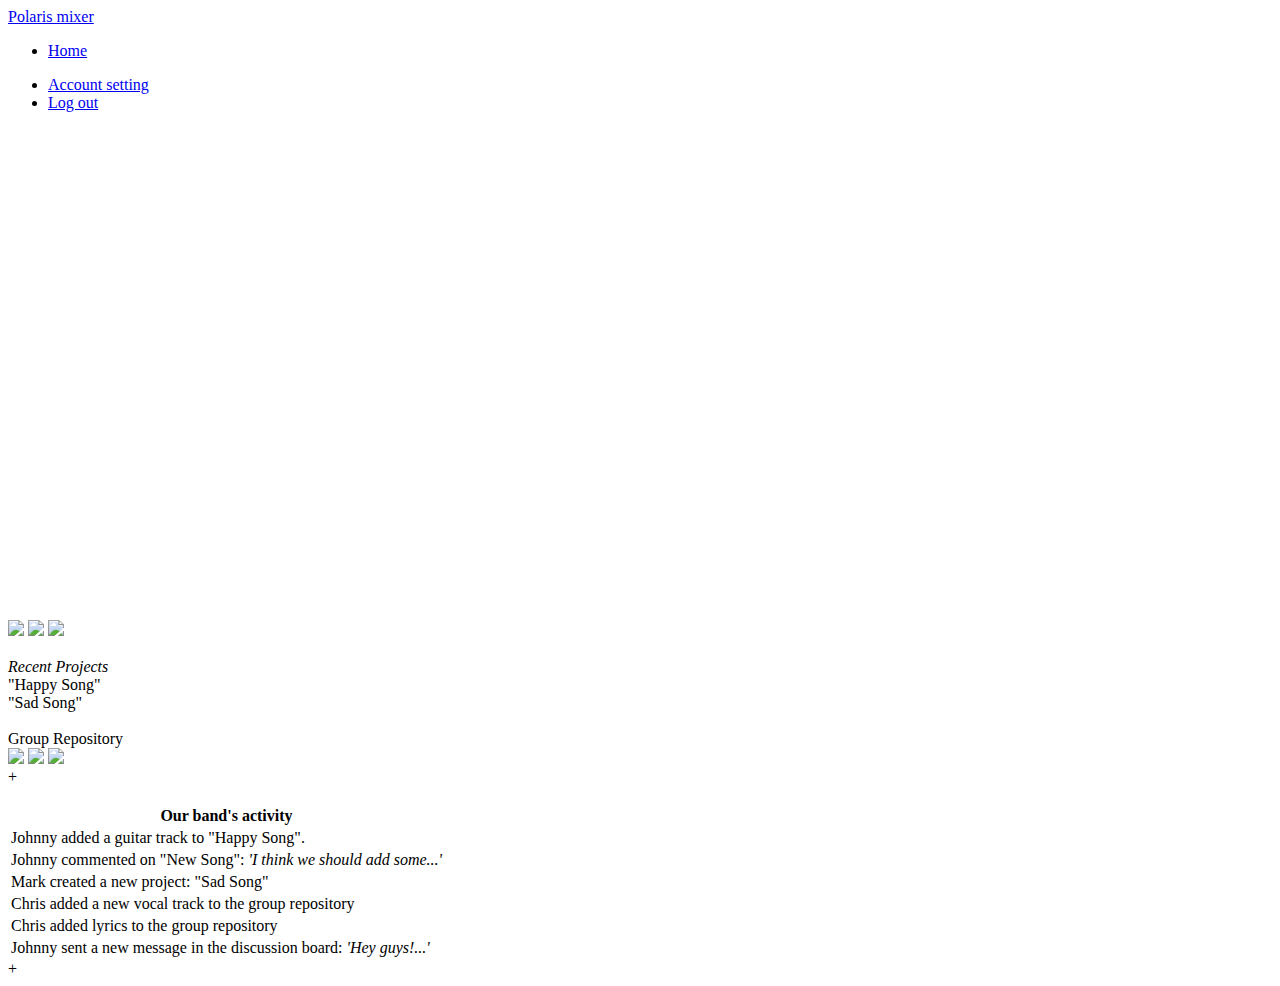
==== homepage/index.html @ 2a2b09e9 "Add nav bar into home page and reformat the code" ====
<!DOCTYPE html>
<html lang="en">

<head>
    <meta charset="UTF-8">
    <title>Document</title>

    <link rel="stylesheet" href="css/bootstrap.css">
    <link rel="stylesheet" href="css/bootstrap-theme.css">
    <link rel="stylesheet" href="css/main.css">
</head>
<body>
    <nav class="navbar navbar-default navbar-inverse">
        <div class="container-fluid">
            <!-- Brand and toggle get grouped for better mobile display -->
            <div class="navbar-header">
                <a class="navbar-brand" href="#">Polaris mixer </a>
            </div>

            <!-- Collect the nav links, forms, and other content for toggling -->
            <div class="collapse navbar-collapse" id="bs-example-navbar-collapse-1">
                <ul class="nav navbar-nav">
                    <li  class="active"><a href="#"><span class="glyphicon glyphicon-home" aria-hidden="true"></span> Home </a></li>
                </ul>
                <ul class="nav navbar-nav navbar-right">
                    <li><a href="#"><span class="glyphicon glyphicon-wrench" aria-hidden="true"></span> Account setting</a></li>
                    <li><a href="#"><span class="glyphicon glyphicon-off" aria-hidden="true"></span> Log out</a></li>
                </ul>
            </div>
            <!-- /.navbar-collapse -->
        </div>
        <!-- /.container-fluid -->
    </nav>

    <div class="container-fluid">
        <div class="row">
            <div class="col-sm-8">
                <div id="svgContainer" style="margin: 50px 50px;">
                    <svg id="svg1" width="0" height="0">
                        <path id="myNewPath" d="M0 0" stroke-width="0.3em" style="stroke:#555; fill:none;  " />
                        <path id="path2" d="M0 0" stroke-width="0.3em" style="stroke:#555; fill:none;  " />
                        <path id="path3" d="M0 0" stroke-width="0.3em" style="stroke:#555; fill:none;  " />
                    </svg>
                </div>

                <canvas id="myCanvas" width="665" height="350" style="border:0px solid #000000;">
                    Your browser does not support the HTML5 canvas tag.
                </canvas>
                <div id="circle1">
                    <span>
                    </br></br>
                    <img id="avatar2" src="images/avatar1.png" width="50" class="img-circle">
                    <img id="avatar2" src="images/avatar3.png" width="50" class="img-circle"> 
                    <img id="avatar2" src="images/myAvatar.png" width="50" class="img-circle"> </br></br>
                    <i>Recent Projects</i> </br>
                    "Happy Song" </br>
                    "Sad Song" </br> </br>
                    Group Repository
                </span>
                </div>
                <img id="avatar" src="images/avatar1.png" width="150" class="img-circle">
                <img id="group1" src="images/Unknown.png" width="100" class="img-circle">
                <img id="group2" src="images/Unknown2.png" width="100" class="img-circle">

                <div id="circle2">
                    <span id="add">+</span>
                </div>

            </div>
            </br>
            <div class="col-sm-4">
                <table class="table table-striped">
                    <thead>
                        <tr>
                            <th id="title">Our band's activity</th>
                        </tr>
                    </thead>
                    <tbody>
                        <tr>
                            <td>Johnny added a guitar track to "Happy Song".</td>
                        </tr>

                        <tr>
                            <td>Johnny commented on "New Song": <i>'I think we should add some...'</i></td>
                        </tr>

                        <tr>
                            <td>Mark created a new project: "Sad Song"</td>
                        </tr>

                        <tr>
                            <td>Chris added a new vocal track to the group repository </td>
                        </tr>

                        <tr>
                            <td>Chris added lyrics to the group repository </td>
                        </tr>

                        <tr>
                            <td>Johnny sent a new message in the discussion board: <i>'Hey guys!...'</i></td>
                        </tr>

                    </tbody>
                </table>
                <div id="circle3">
                    <span id="add">+</span>
                </div>
            </div>
        </div>
    </div>

    <script src="js/jquery.js"></script>
    <script src="js/bootstrap.js"></script>
    <script src="js/line/svgDraw.js"></script>
</body>

</html>
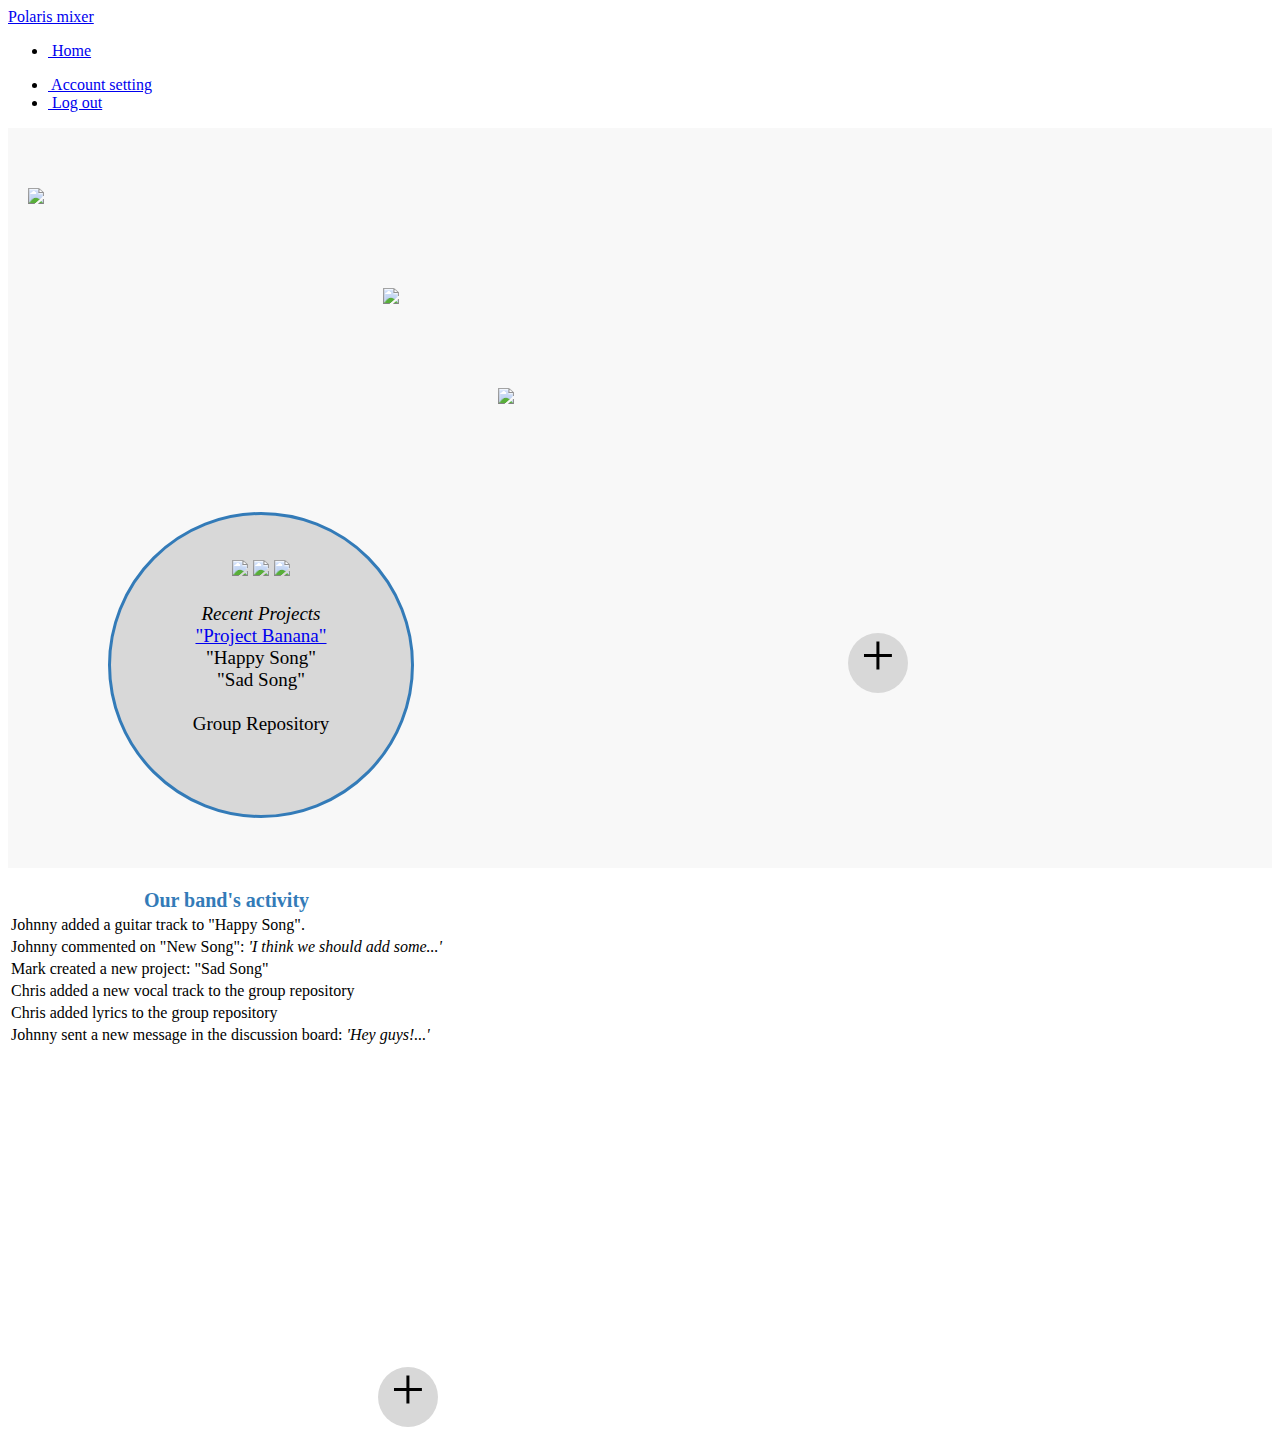
==== commit 6e810e7a: "Added link to project page, adjusted layout" ====
--- a/homepage/index.html
+++ b/homepage/index.html
@@ -48,22 +48,23 @@
                 </canvas>
                 <div id="circle1">
                     <span>
-                    </br></br>
-                    <img id="avatar2" src="images/avatar1.png" width="50" class="img-circle">
-                    <img id="avatar2" src="images/avatar3.png" width="50" class="img-circle"> 
-                    <img id="avatar2" src="images/myAvatar.png" width="50" class="img-circle"> </br></br>
-                    <i>Recent Projects</i> </br>
-                    "Happy Song" </br>
-                    "Sad Song" </br> </br>
-                    Group Repository
-                </span>
+                        </br></br>
+                        <img id="avatar2" src="images/avatar1.png" width="50" class="img-circle">
+                        <img id="avatar2" src="images/avatar3.png" width="50" class="img-circle"> 
+                        <img id="avatar2" src="images/myAvatar.png" width="50" class="img-circle"> </br></br>
+                        <i>Recent Projects</i> </br>
+                        <a href="../mainWorkspace/index.html"> "Project Banana" </a> <br>
+                        <a> "Happy Song" </a> </br>
+                        <a> "Sad Song" </a> </br> </br>
+                        <a> Group Repository </a>
+                    </span>
                 </div>
                 <img id="avatar" src="images/avatar1.png" width="150" class="img-circle">
                 <img id="group1" src="images/Unknown.png" width="100" class="img-circle">
                 <img id="group2" src="images/Unknown2.png" width="100" class="img-circle">
 
                 <div id="circle2">
-                    <span id="add">+</span>
+                    <span id="add"><a id="add2">+</a></span>
                 </div>
 
             </div>
@@ -103,7 +104,7 @@
                     </tbody>
                 </table>
                 <div id="circle3">
-                    <span id="add">+</span>
+                    <span id="add"><a id="add2">+</a></span>
                 </div>
             </div>
         </div>
--- a/homepage/css/main.css
+++ b/homepage/css/main.css
@@ -0,0 +1,85 @@
+#avatar {
+    position: relative;
+    bottom: 500px;
+    left: 375px;
+}
+
+#group1 {
+    position: relative;
+    bottom: 600px;
+}
+
+#group2 {
+    position: relative;
+    bottom: 400px;
+    left: 450px;
+}
+
+#svgContainer { 
+	z-index: 0;
+	position:absolute;
+	opacity: 0.5;
+}
+
+#circle1 {
+    position: relative;
+    bottom: -30px;
+    left:100px;
+    width:300px;
+	height:300px;
+	background-color: #D8D8D8;
+	border-radius:100%;
+    border-style: solid;
+    border-color: #337BB8;
+	text-align:center;
+	line-height:80px;
+}
+
+span
+{
+    line-height: normal;
+    display:inline-block;
+    vertical-align: middle;
+    font-size: 19px;
+}
+
+.col-sm-8 {
+    background-color: rgb(248,248,248);
+}
+
+#title {
+    font-size: 20px;
+    color: #337BB8;
+}
+
+#circle2 {
+    position: relative;
+    bottom: 175px;
+    left:840px;
+    width:60px;
+	height:60px;
+	background-color: #D8D8D8;
+	border-radius:100%;
+	text-align:center;
+}
+
+#circle3 {
+    position: relative;
+    bottom: -320px;
+    left:370px;
+    width:60px;
+	height:60px;
+	background-color: #D8D8D8;
+	border-radius:100%;
+	text-align:center;
+}
+
+#add {
+    font-size: 60px;
+    position: relative;
+    bottom: 12px;
+}
+
+#add2 {
+    text-decoration: none;
+}
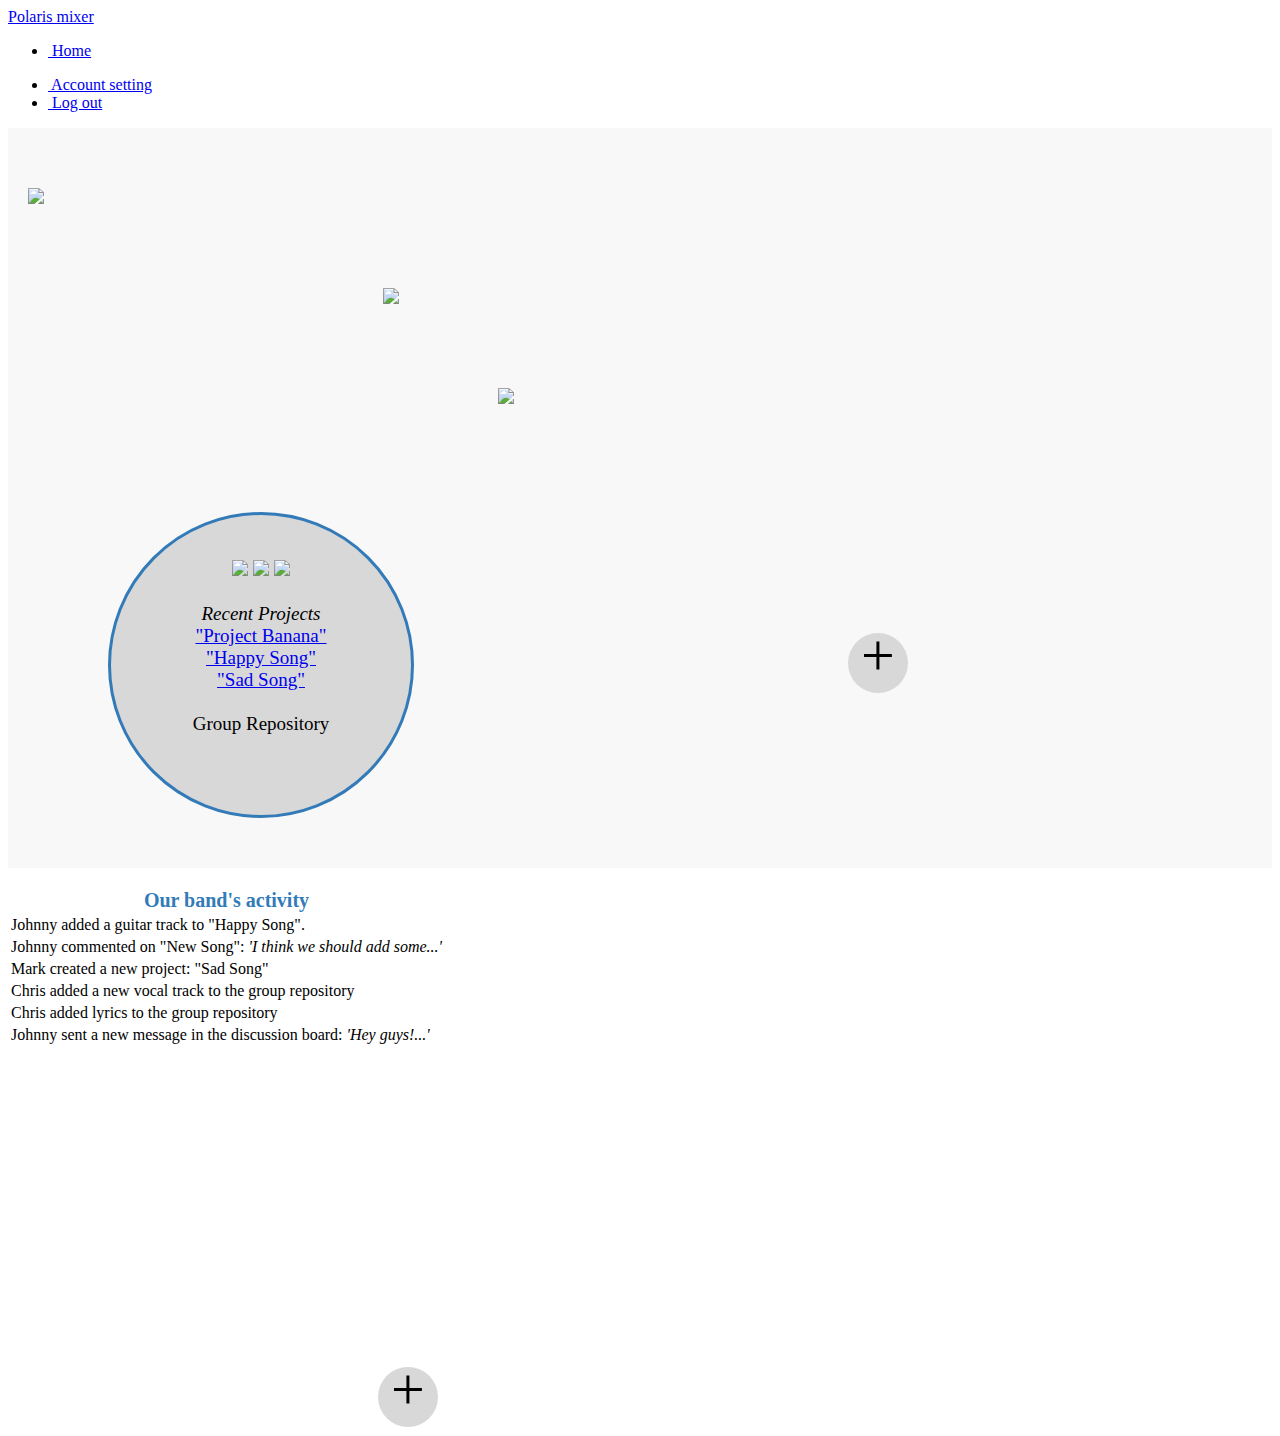
==== commit 389f5fb1: "Added links and multiple pages for discussion board" ====
--- a/homepage/index.html
+++ b/homepage/index.html
@@ -14,13 +14,13 @@
         <div class="container-fluid">
             <!-- Brand and toggle get grouped for better mobile display -->
             <div class="navbar-header">
-                <a class="navbar-brand" href="#">Polaris mixer </a>
+                <a class="navbar-brand" href="./index.html">Polaris mixer </a>
             </div>
 
             <!-- Collect the nav links, forms, and other content for toggling -->
             <div class="collapse navbar-collapse" id="bs-example-navbar-collapse-1">
                 <ul class="nav navbar-nav">
-                    <li  class="active"><a href="#"><span class="glyphicon glyphicon-home" aria-hidden="true"></span> Home </a></li>
+                    <li  class="active"><a href="./index.html"><span class="glyphicon glyphicon-home" aria-hidden="true"></span> Home </a></li>
                 </ul>
                 <ul class="nav navbar-nav navbar-right">
                     <li><a href="#"><span class="glyphicon glyphicon-wrench" aria-hidden="true"></span> Account setting</a></li>
@@ -54,9 +54,9 @@
                         <img id="avatar2" src="images/myAvatar.png" width="50" class="img-circle"> </br></br>
                         <i>Recent Projects</i> </br>
                         <a href="../mainWorkspace/index.html"> "Project Banana" </a> <br>
-                        <a> "Happy Song" </a> </br>
-                        <a> "Sad Song" </a> </br> </br>
-                        <a> Group Repository </a>
+                        <a href="../mainWorkspace/index.html"> "Happy Song" </a> </br>
+                        <a href="../mainWorkspace/index.html"> "Sad Song" </a> </br> </br>
+                        <a > Group Repository </a>
                     </span>
                 </div>
                 <img id="avatar" src="images/avatar1.png" width="150" class="img-circle">
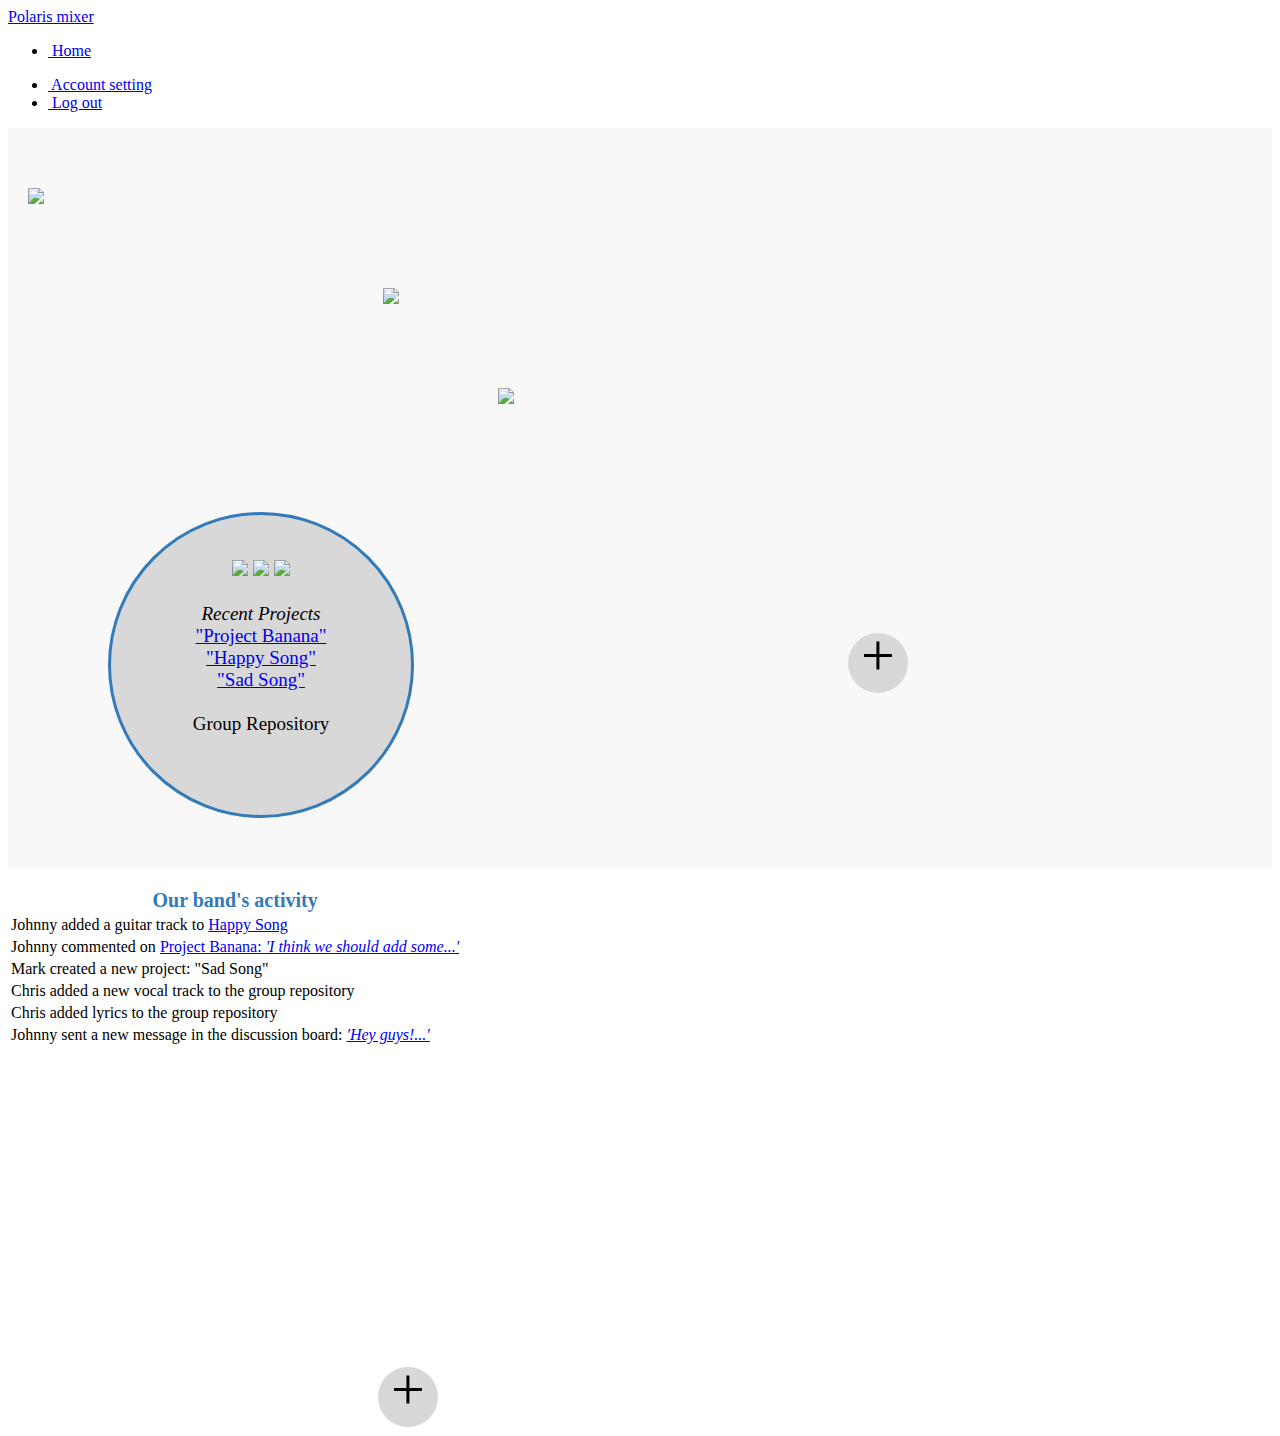
==== commit 35a26b1f: "Added links to homepage and stuff to do" ====
--- a/homepage/index.html
+++ b/homepage/index.html
@@ -78,11 +78,11 @@
                     </thead>
                     <tbody>
                         <tr>
-                            <td>Johnny added a guitar track to "Happy Song".</td>
+                            <td>Johnny added a guitar track to <a href="../mainworkspace/index.html"> Happy Song <a/></td>
                         </tr>
 
                         <tr>
-                            <td>Johnny commented on "New Song": <i>'I think we should add some...'</i></td>
+                            <td>Johnny commented on <a href="../discussionBoard/index.html">Project Banana: <i>'I think we should add some...'</i> </a></td>
                         </tr>
 
                         <tr>
@@ -98,7 +98,7 @@
                         </tr>
 
                         <tr>
-                            <td>Johnny sent a new message in the discussion board: <i>'Hey guys!...'</i></td>
+                            <td>Johnny sent a new message in the discussion board: <a href="../discussionBoard/index.html"><i>'Hey guys!...'</i></a></td>
                         </tr>
 
                     </tbody>
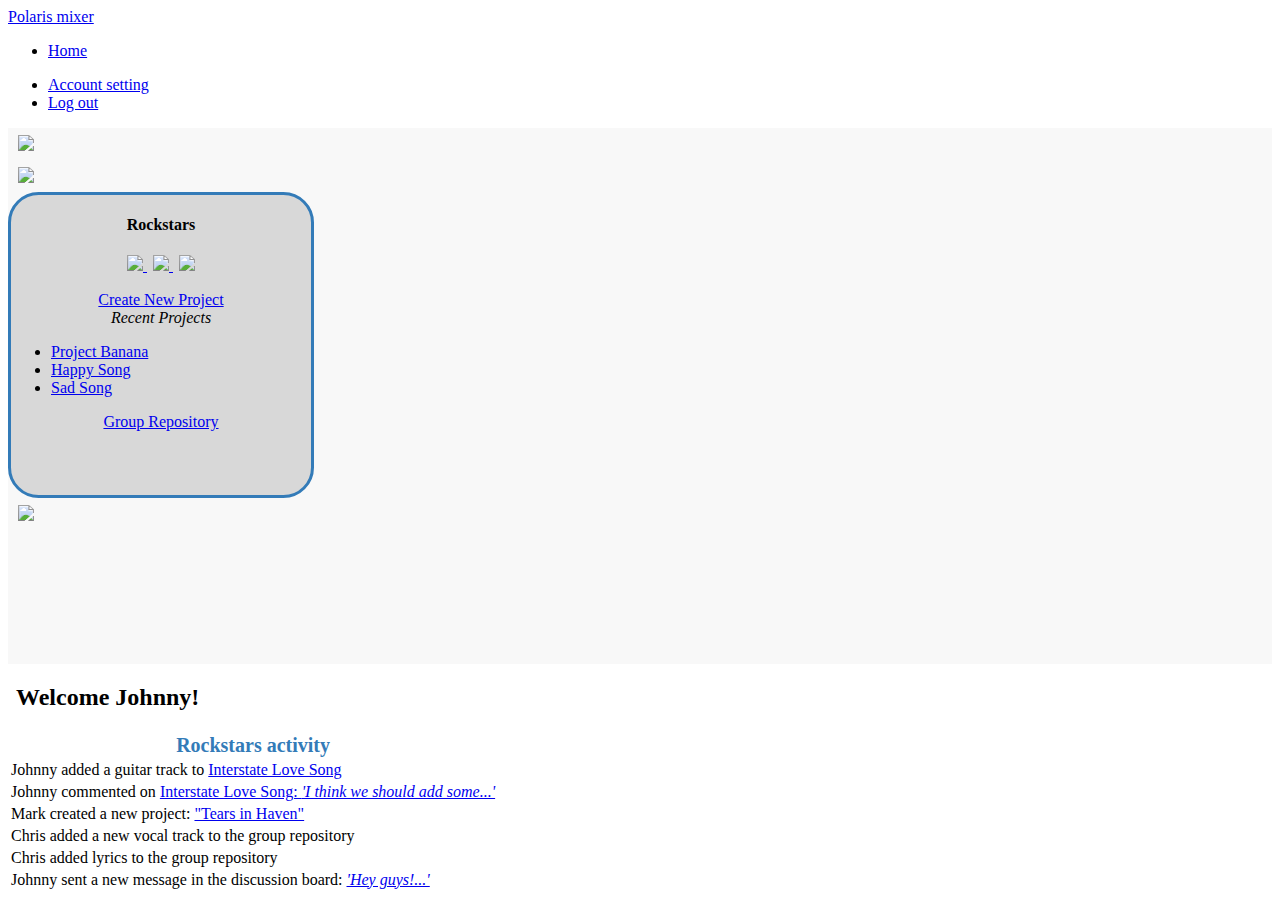
==== commit 4b114020: "Redo the home page" ====
--- a/homepage/index.html
+++ b/homepage/index.html
@@ -23,88 +23,162 @@
                     <li  class="active"><a href="./index.html"><span class="glyphicon glyphicon-home" aria-hidden="true"></span> Home </a></li>
                 </ul>
                 <ul class="nav navbar-nav navbar-right">
-                    <li><a href="#"><span class="glyphicon glyphicon-wrench" aria-hidden="true"></span> Account setting</a></li>
-                    <li><a href="#"><span class="glyphicon glyphicon-off" aria-hidden="true"></span> Log out</a></li>
+                    <li><a href="#" onclick="alertMsg()"><span class="glyphicon glyphicon-wrench" aria-hidden="true"></span> Account setting</a></li>
+                    <li><a href="#" onclick="alertMsg()"><span class="glyphicon glyphicon-off" aria-hidden="true"></span> Log out</a></li>
                 </ul>
             </div>
             <!-- /.navbar-collapse -->
         </div>
         <!-- /.container-fluid -->
     </nav>
-
-    <div class="container-fluid">
-        <div class="row">
-            <div class="col-sm-8">
+    <div class="container-fluid">        
+        <div class="row fullPage">
+            <div class="col-sm-8 mainMenu">                
                 <div id="svgContainer" style="margin: 50px 50px;">
-                    <svg id="svg1" width="0" height="0">
-                        <path id="myNewPath" d="M0 0" stroke-width="0.3em" style="stroke:#555; fill:none;  " />
-                        <path id="path2" d="M0 0" stroke-width="0.3em" style="stroke:#555; fill:none;  " />
-                        <path id="path3" d="M0 0" stroke-width="0.3em" style="stroke:#555; fill:none;  " />
-                    </svg>
+                        <svg id="svg1" width="0" height="0">
+                            <path id="myNewPath" d="M0 0" stroke-width="0.3em" style="stroke:#555; fill:none;  " />
+                            <path id="path2" d="M0 0" stroke-width="0.3em" style="stroke:#555; fill:none;  " />
+                            <path id="path3" d="M0 0" stroke-width="0.3em" style="stroke:#555; fill:none;  " />
+                        </svg>
                 </div>
-
-                <canvas id="myCanvas" width="665" height="350" style="border:0px solid #000000;">
-                    Your browser does not support the HTML5 canvas tag.
-                </canvas>
-                <div id="circle1">
-                    <span>
-                        </br></br>
-                        <img id="avatar2" src="images/avatar1.png" width="50" class="img-circle">
-                        <img id="avatar2" src="images/avatar3.png" width="50" class="img-circle"> 
-                        <img id="avatar2" src="images/myAvatar.png" width="50" class="img-circle"> </br></br>
-                        <i>Recent Projects</i> </br>
-                        <a href="../mainWorkspace/index.html"> "Project Banana" </a> <br>
-                        <a href="../mainWorkspace/index.html"> "Happy Song" </a> </br>
-                        <a href="../mainWorkspace/index.html"> "Sad Song" </a> </br> </br>
-                        <a > Group Repository </a>
-                    </span>
+                <div class="row"> 
+                    <div class="col-sm-3"></div>
+                    <div class="col-sm-9">                   
+                        <a class="btn btn-primary btn-circle btn-xxxl" href="#" id="group1">
+                            <img onclick="alertMsg2()" src="images/Unknown.png" width="100" class="img-circle">
+                        </a>
+                    </div>                    
                 </div>
-                <img id="avatar" src="images/avatar1.png" width="150" class="img-circle">
-                <img id="group1" src="images/Unknown.png" width="100" class="img-circle">
-                <img id="group2" src="images/Unknown2.png" width="100" class="img-circle">
-
-                <div id="circle2">
-                    <span id="add"><a id="add2">+</a></span>
+                <div class="row"> 
+                    <div class="col-sm-5">
+                        
+                    </div>
+                    <div class="col-sm-3">                   
+                        <a class="btn btn-primary btn-circle btn-xxxxl" href="#" id="avatar">
+                            <img src="images/avatar1.png" width="150" class="img-circle">
+                        </a>
+                    </div>
+                    <div class="col-sm-4">
+                        <div id="selectedGroup">
+                            <div class="row">
+                                <h4>Rockstars</h4>
+                            </div>
+                            <div class="row">
+                                <div class="col-sm-12">
+                                    <p>
+                                        <a href="../homepage/index.html" class="btn btn-primary btn-circle-sm">
+                                            <img id="avatar2" src="images/avatar1.png" width="50" class="img-circle">
+                                        </a>
+                                        <a href="../homepage/prof1.1.html" class="btn btn-primary btn-circle-sm">
+                                            <img id="avatar2" src="images/avatar3.png" width="50" class="img-circle">
+                                        </a>
+                                        <a href="../homepage/prof1.2.html" class="btn btn-primary btn-circle-sm">
+                                            <img id="avatar2" src="images/myAvatar.png" width="50" class="img-circle">
+                                        </a>
+                                    </p>
+                                </div>
+                            </div>
+                            <div class="row">
+                                <div class="col-sm-12">
+                                    <a class="btn btn-primary" href="#" onclick="alertMsg()">
+                                        <span class="glyphicon glyphicon glyphicon-plus"></span> 
+                                        Create New Project
+                                    </a>
+                                    
+                                </div>
+                            </div>
+                            <div class="row">
+                                <div class="col-sm-12">
+                                    <i>Recent Projects</i>
+                                    <ul class="leftAlign">
+                                        <li><a href="../mainWorkspace/index.html">Project Banana</a></li>
+                                        <li><a href="../mainWorkspace/index2.html">Happy Song</a></li>
+                                        <li><a href="../mainWorkspace/index3.html">Sad Song</a></li>
+                                    </ul>
+                                </div>
+                            </div>    
+    
+                            <div class="row">
+                                <div class="col-sm-12">
+                                    <a class="btn btn-primary" href="#" onclick="alertMsg()">
+                                        <span class="glyphicon glyphicon-th-list"></span>
+                                        Group Repository 
+                                    </a>
+                                </div>
+                            </div>                          
+                        </div>                                       
+                    </div>
                 </div>
-
+                
+                <div class="row">
+                    <div class="col-sm-12">
+                    <a class="btn btn-primary btn-circle btn-xxxl" href="index2.html" id="group2"> 
+                        <img src="images/Unknown2.png" width="100" class="img-circle">
+                    </a>
+                    </div>
+                </div>
+                <div class="row">
+                    <div class="col-sm-10">
+                        <canvas id="myCanvas" height="70px">
+                            Your browser does not support the HTML5 canvas tag.
+                        </canvas>    
+                    </div>                        
+                    <div class="col-sm-2">
+                        <div id="circle2">
+                            <a class="btn btn-primary btn-circle btn-xl" href="#" onclick="alertMsg()">
+                                <span class="glyphicon glyphicon glyphicon-plus"></span>
+                            </a>
+                        </div>    
+                    </div>                                        
+                </div>                
             </div>
-            </br>
             <div class="col-sm-4">
-                <table class="table table-striped">
-                    <thead>
-                        <tr>
-                            <th id="title">Our band's activity</th>
-                        </tr>
-                    </thead>
-                    <tbody>
-                        <tr>
-                            <td>Johnny added a guitar track to <a href="../mainworkspace/index.html"> Happy Song <a/></td>
-                        </tr>
-
-                        <tr>
-                            <td>Johnny commented on <a href="../discussionBoard/index.html">Project Banana: <i>'I think we should add some...'</i> </a></td>
-                        </tr>
-
-                        <tr>
-                            <td>Mark created a new project: "Sad Song"</td>
-                        </tr>
-
-                        <tr>
-                            <td>Chris added a new vocal track to the group repository </td>
-                        </tr>
-
-                        <tr>
-                            <td>Chris added lyrics to the group repository </td>
-                        </tr>
-
-                        <tr>
-                            <td>Johnny sent a new message in the discussion board: <a href="../discussionBoard/index.html"><i>'Hey guys!...'</i></a></td>
-                        </tr>
-
-                    </tbody>
-                </table>
-                <div id="circle3">
-                    <span id="add"><a id="add2">+</a></span>
+                <div class="row">
+                    <div class="col-sm-12">
+                        <h2> Welcome Johnny!</h2>
+                    </div>
+                </div>
+                <div class="row">
+                    <div class="col-sm-12">
+                    <table class="table table-striped">
+                        <thead>
+                            <tr>
+                                <th id="title">Rockstars activity</th>
+                            </tr>
+                        </thead>
+                        <tbody>
+                            <tr>
+                                <td>Johnny added a guitar track to <a href="../mainworkspace/index.html"> Interstate Love Song <a/></td>
+                            </tr>
+    
+                            <tr>
+                                <td>Johnny commented on <a href="../discussionBoard/index.html">Interstate Love Song: <i>'I think we should add some...'</i> </a></td>
+                            </tr>
+    
+                            <tr>
+                                <td>Mark created a new project: <a href="../mainworkspace/index3.html">"Tears in Haven"</a></td>
+                            </tr>
+    
+                            <tr>
+                                <td>Chris added a new vocal track to the group repository </td>
+                            </tr>
+    
+                            <tr>
+                                <td>Chris added lyrics to the group repository </td>
+                            </tr>
+    
+                            <tr>
+                                <td>Johnny sent a new message in the discussion board: <a href="../discussionBoard/index.html"><i>'Hey guys!...'</i></a></td>
+                            </tr>
+    
+                        </tbody>
+                    </table>
+                    </div>
+                </div>
+                <div class="row">
+                    <div class="col-md-12">
+                        <div id="piechart" class="graph"></div>
+                    </div>
                 </div>
             </div>
         </div>
@@ -113,6 +187,8 @@
     <script src="js/jquery.js"></script>
     <script src="js/bootstrap.js"></script>
     <script src="js/line/svgDraw.js"></script>
+    <script type="text/javascript" src="https://www.google.com/jsapi"></script>
+    <script src="js/script.js"></script>
 </body>
 
-</html>+</html>
--- a/homepage/css/main.css
+++ b/homepage/css/main.css
@@ -1,46 +1,18 @@
-#avatar {
-    position: relative;
-    bottom: 500px;
-    left: 375px;
-}
-
-#group1 {
-    position: relative;
-    bottom: 600px;
-}
-
-#group2 {
-    position: relative;
-    bottom: 400px;
-    left: 450px;
-}
-
 #svgContainer { 
 	z-index: 0;
 	position:absolute;
-	opacity: 0.5;
+	opacity: 1;
 }
 
-#circle1 {
-    position: relative;
-    bottom: -30px;
-    left:100px;
-    width:300px;
-	height:300px;
-	background-color: #D8D8D8;
-	border-radius:100%;
-    border-style: solid;
-    border-color: #337BB8;
-	text-align:center;
-	line-height:80px;
-}
-
-span
-{
-    line-height: normal;
-    display:inline-block;
-    vertical-align: middle;
-    font-size: 19px;
+#selectedGroup {
+  width:300px;
+  height:300px;
+  background-color: #D8D8D8;
+  border-radius:10%;
+  border-style: solid;
+  border-color: #337BB8;
+  text-align:center;  
+  overflow: hidden;
 }
 
 .col-sm-8 {
@@ -53,33 +25,79 @@
 }
 
 #circle2 {
-    position: relative;
-    bottom: 175px;
-    left:840px;
-    width:60px;
-	height:60px;
-	background-color: #D8D8D8;
-	border-radius:100%;
-	text-align:center;
+  width:60px;
+  height:60px;
+  text-align:center;
 }
 
-#circle3 {
-    position: relative;
-    bottom: -320px;
-    left:370px;
-    width:60px;
-	height:60px;
-	background-color: #D8D8D8;
-	border-radius:100%;
-	text-align:center;
+
+h2 {
+    margin-left:8px;
+    margin-bottom:20px;
 }
 
-#add {
-    font-size: 60px;
-    position: relative;
-    bottom: 12px;
+#stats1 {
+    margin-left:10px;
 }
 
-#add2 {
-    text-decoration: none;
+.btn-circle {
+  width: 30px;
+  height: 30px;
+  text-align: center;
+  padding: 6px 0;
+  font-size: 12px;
+  line-height: 1.428571429;
+  border-radius: 50%;
 }
+.btn-circle.btn-lg {
+  width: 50px;
+  height: 50px;
+  padding: 10px 16px;
+  font-size: 18px;
+  line-height: 1.33;
+  border-radius: 50%;
+}
+.btn-circle.btn-xl {
+  width: 70px;
+  height: 70px;
+  padding: 30% 25%;
+  font-size: 24px;
+  line-height: 1.33;
+  border-radius: 50%;
+}
+
+
+.btn-circle.btn-xxxl {
+  width: 124px;
+  height: 124px;
+  padding: 10px 10px;
+  font-size: 24px;
+  line-height: 1.33;
+  border-radius: 50%;
+}
+
+.btn-circle.btn-xxxxl {
+  width: 180px;
+  height: 180px;
+  padding: 10px 10px;
+  font-size: 24px;
+  line-height: 1.33;
+  border-radius: 50%;
+}
+
+.mainMenu{
+    overflow-x: scroll;
+    overflow-y: scroll;
+}
+
+.leftAlign{
+  text-align: left
+}
+
+
+.btn-circle-sm {
+  width: 58px;
+  height: 58px;
+  padding: 1.5% 1%;
+  border-radius: 50%;
+}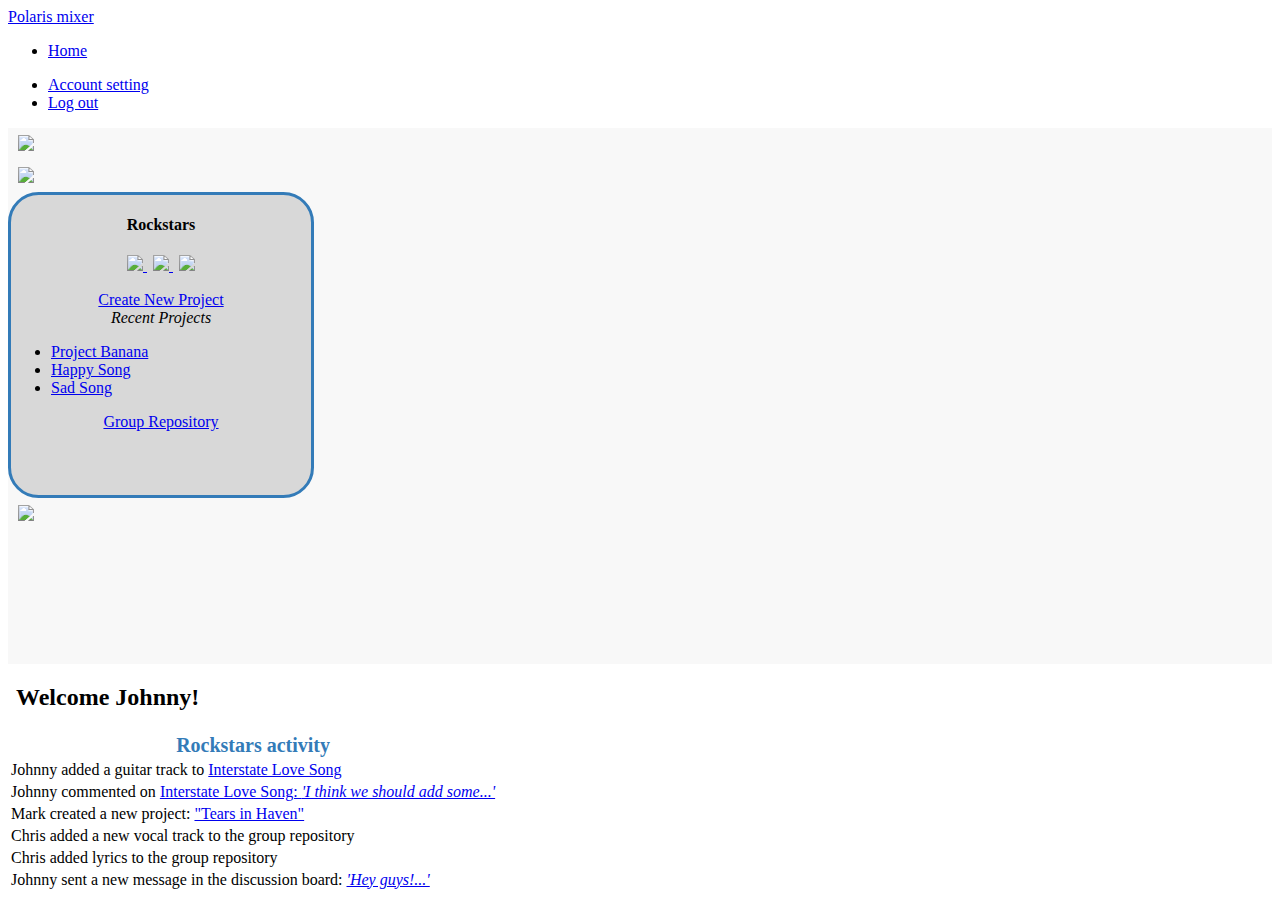
==== commit b710cb61: "Adjust group location" ====
--- a/homepage/index.html
+++ b/homepage/index.html
@@ -111,10 +111,11 @@
                 </div>
                 
                 <div class="row">
-                    <div class="col-sm-12">
-                    <a class="btn btn-primary btn-circle btn-xxxl" href="index2.html" id="group2"> 
-                        <img src="images/Unknown2.png" width="100" class="img-circle">
-                    </a>
+                    <div class="col-sm-2"></div>                        
+                    <div class="col-sm-10">
+                        <a class="btn btn-primary btn-circle btn-xxxl" href="index2.html" id="group2"> 
+                            <img src="images/Unknown2.png" width="100" class="img-circle">
+                        </a>
                     </div>
                 </div>
                 <div class="row">
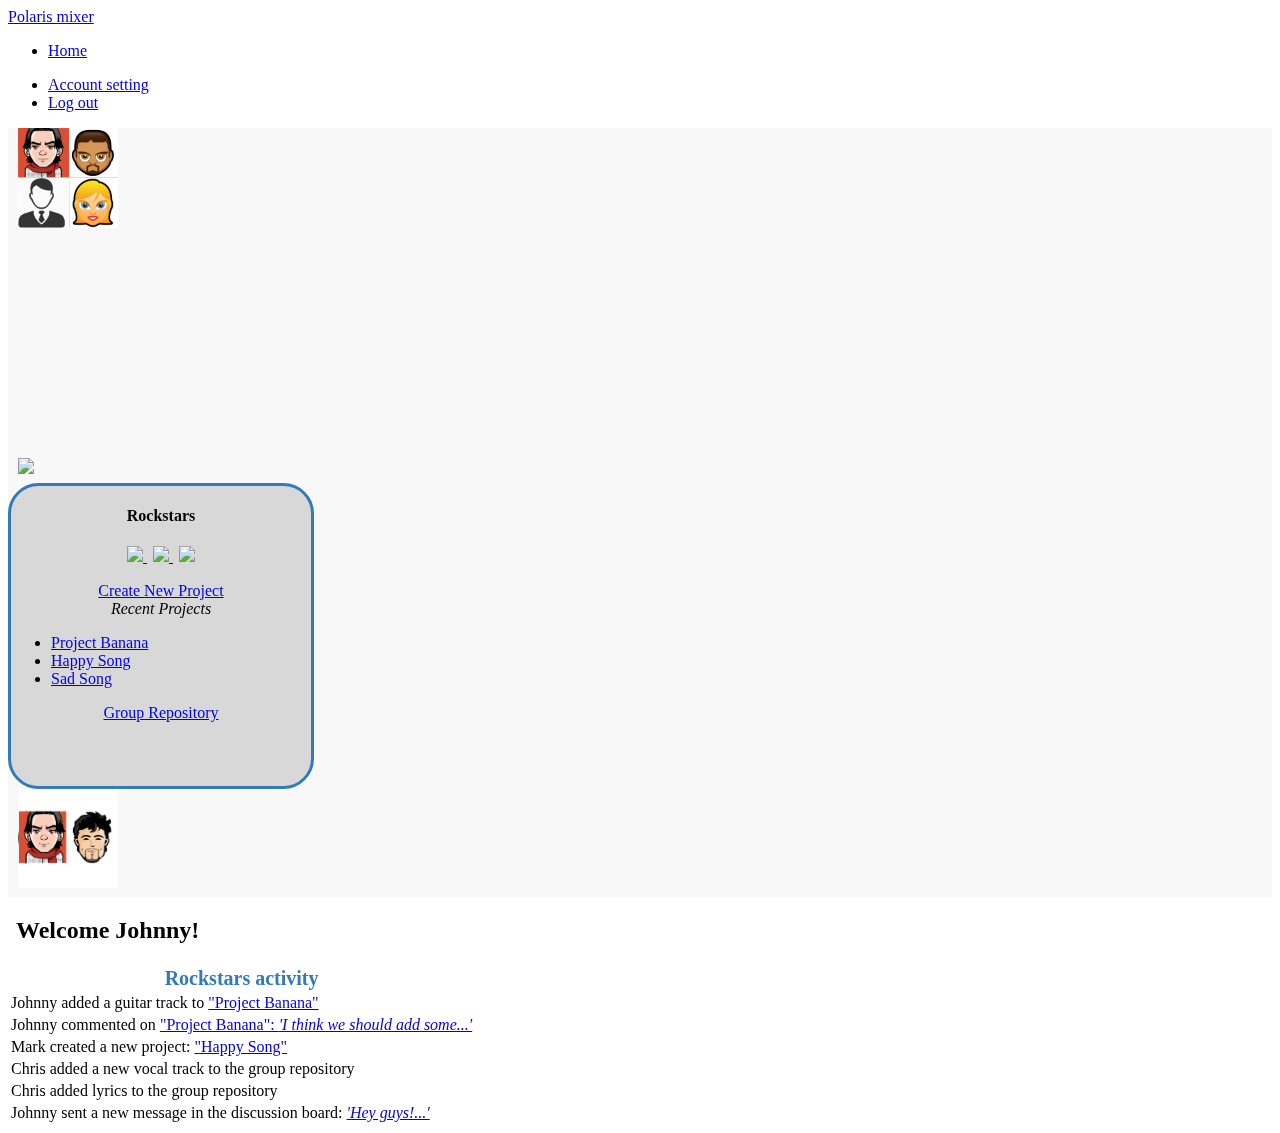
==== commit ac95975f: "Finish on home page" ====
--- a/homepage/index.html
+++ b/homepage/index.html
@@ -42,23 +42,35 @@
                         </svg>
                 </div>
                 <div class="row"> 
-                    <div class="col-sm-3"></div>
-                    <div class="col-sm-9">                   
+                    <div class="col-sm-1"></div>
+                    <div class="col-sm-3">                   
                         <a class="btn btn-primary btn-circle btn-xxxl" href="#" id="group1">
                             <img onclick="alertMsg2()" src="images/Unknown.png" width="100" class="img-circle">
                         </a>
                     </div>                    
+                    <div class="col-sm-6">
+                        <canvas id="myCanvas">
+                            Your browser does not support the HTML5 canvas tag.
+                        </canvas>    
+                    </div>                        
+                    <div class="col-sm-2">
+                        <div id="circle2">
+                            <a class="btn btn-primary btn-circle btn-xl" href="#" onclick="alertMsg()">
+                                <span class="glyphicon glyphicon glyphicon-plus"></span>
+                            </a>
+                        </div>    
+                    </div>
                 </div>
                 <div class="row"> 
-                    <div class="col-sm-5">
+                    <div class="col-sm-3">
                         
                     </div>
-                    <div class="col-sm-3">                   
+                    <div class="col-sm-4">                   
                         <a class="btn btn-primary btn-circle btn-xxxxl" href="#" id="avatar">
                             <img src="images/avatar1.png" width="150" class="img-circle">
                         </a>
                     </div>
-                    <div class="col-sm-4">
+                    <div class="col-sm-5">
                         <div id="selectedGroup">
                             <div class="row">
                                 <h4>Rockstars</h4>
@@ -84,7 +96,6 @@
                                         <span class="glyphicon glyphicon glyphicon-plus"></span> 
                                         Create New Project
                                     </a>
-                                    
                                 </div>
                             </div>
                             <div class="row">
@@ -118,20 +129,6 @@
                         </a>
                     </div>
                 </div>
-                <div class="row">
-                    <div class="col-sm-10">
-                        <canvas id="myCanvas" height="70px">
-                            Your browser does not support the HTML5 canvas tag.
-                        </canvas>    
-                    </div>                        
-                    <div class="col-sm-2">
-                        <div id="circle2">
-                            <a class="btn btn-primary btn-circle btn-xl" href="#" onclick="alertMsg()">
-                                <span class="glyphicon glyphicon glyphicon-plus"></span>
-                            </a>
-                        </div>    
-                    </div>                                        
-                </div>                
             </div>
             <div class="col-sm-4">
                 <div class="row">
@@ -149,15 +146,15 @@
                         </thead>
                         <tbody>
                             <tr>
-                                <td>Johnny added a guitar track to <a href="../mainworkspace/index.html"> Interstate Love Song <a/></td>
+                                <td>Johnny added a guitar track to <a href="../mainworkspace/index.html"> "Project Banana" <a/></td>
                             </tr>
     
                             <tr>
-                                <td>Johnny commented on <a href="../discussionBoard/index.html">Interstate Love Song: <i>'I think we should add some...'</i> </a></td>
+                                <td>Johnny commented on <a href="../discussionBoard/index.html">"Project Banana": <i>'I think we should add some...'</i> </a></td>
                             </tr>
     
                             <tr>
-                                <td>Mark created a new project: <a href="../mainworkspace/index3.html">"Tears in Haven"</a></td>
+                                <td>Mark created a new project: <a href="../mainworkspace/index3.html">"Happy Song"</a></td>
                             </tr>
     
                             <tr>
